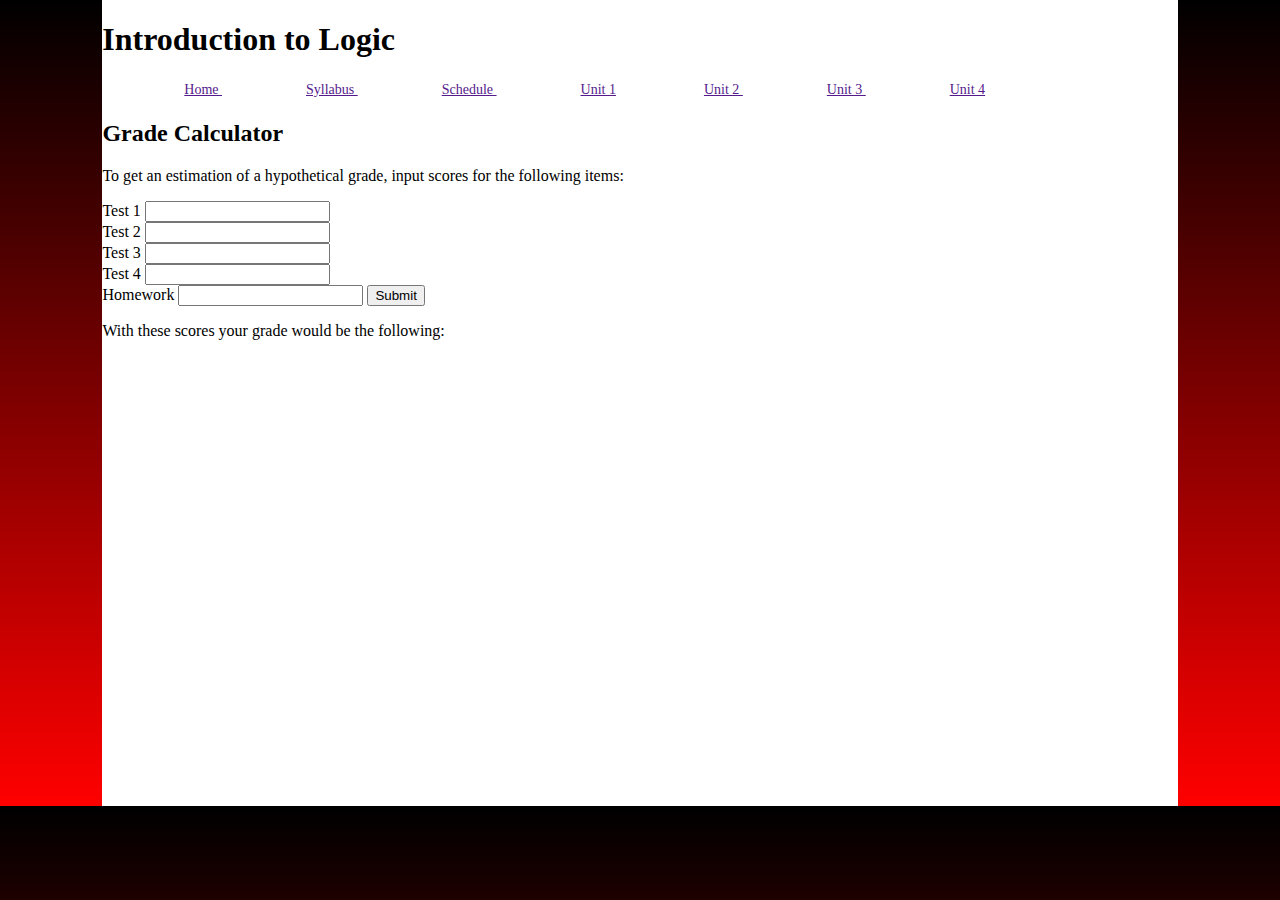
==== gradeCalculator.html @ 33eb33ed "called it main" ====
<!DOCTYPE html> 
<header> <title> Grade Calculator</title>
 <link rel="stylesheet" type="text/css" href="main.css">
</header>

<div class="container">
<div class="banner"> 
<h1> Introduction to Logic</h1>
<ul>
<li> <a href="">Home </a></li>  
<li> <a href="">Syllabus </a></li> 
<li> <a href="">Schedule </a></li> 
<li> <a href="">Unit 1</a></li> 
<li> <a href="">Unit 2 </a></li> 
<li> <a href="">Unit 3 </a></li> 
<li> <a href="">Unit 4 </a></li> 
</ul> 

	</div> 
	
<div class="wrapper"> 

<h2> Grade Calculator</h2> 

<p>To get an estimation of a hypothetical grade, input scores for the following items: </p>

Test 1 <input id="test1"> </br>
Test 2 <input id="test2"></br>
Test 3 <input id="test3"></br>
Test 4 <input id="test4"></br>
Homework <input id="homework">

<button type="button" onclick="myFunction()">Submit</button>

<p> With these scores your grade would be the following:</p> 
<p id="grade"></p>

<script>
function myFunction() {

   //get test scores and homework as integers
    var x = parseInt(document.getElementById("test1").value,10);
    var y = parseInt(document.getElementById("test2").value,10);
    var z = parseInt(document.getElementById("test3").value,10);
    var w = parseInt(document.getElementById("test4").value,10);
    var h = parseInt(document.getElementById("homework").value,10);

   
    //write the calculation in the "grade" paragraph.
    document.getElementById("grade").innerHTML = .88*((x+y+z+w)/4)+.12*h;
}
</script>




</br> </br></br></br></br></br></br></br></br></br></br></br></br></br></br></br></br></br></br></br></br></br></br></br></br>

</body></html>
---- main.css ----
body { background: -webkit-linear-gradient(black, red); /* Safari 5.1-6.0 */
    background: -o-linear-gradient(black, red); /* Opera 11.1-12.0 */ 
    background: -moz-linear-gradient(black, red); /* Firefox 3.6-15 */
    background: linear-gradient(black, red); /* Standard syntax */
	margin: 0; 
	padding: 0;
	border: none;

}

.container {background-color:blue; width:84%; margin:auto; margin-top:0;
}

.wrapper {margin-top:120px; background-color: white; z-index: -1;
}

.banner {display: inline; position: fixed; top: 0; left:7.99%; background-color: white; width:84.05%; height: 120px;
	
}

.banner ul {list-style-type: none;
}
.banner ul li {display: inline;margin: 3em;font-size:14px;}

#grade {text-indent: 20px;
}

.sidebar {position:fixed; top:114px; right:9%;background-color: white; border:solid black 3px;
	
}

.sidebar ul {list-style-type: none; indent:none; padding:10px;
	
}

.sidebar h3 { text-align:center;
	
}



.lesson {border-bottom: solid #cdcdcd 1px;
	
}

.content {width:65%; display:inline-block; vertical-align: top; 
	
}

.due { width:34%; display:inline-block; vertical-align: top;
	
}
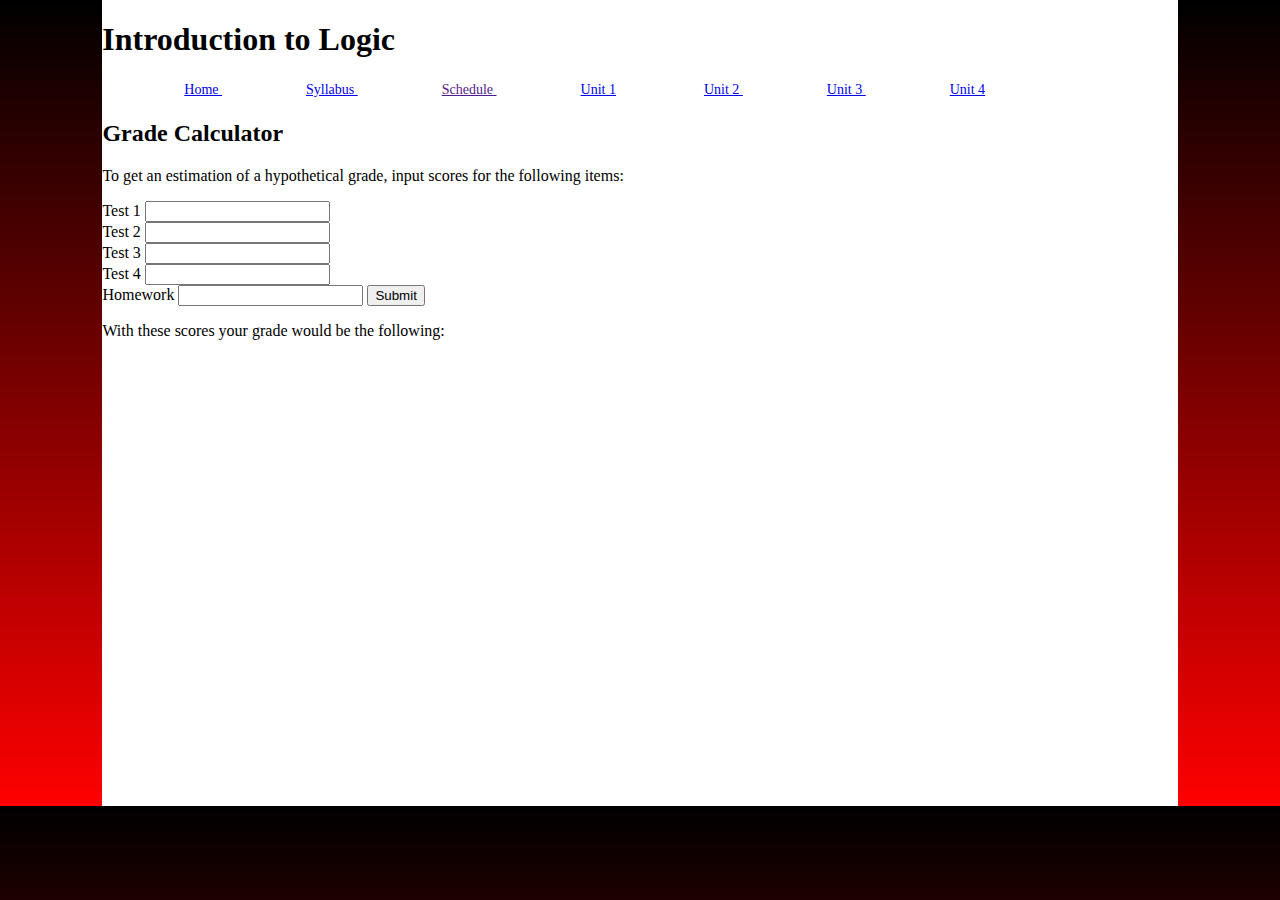
==== commit 9ee11cc7: "main links fixed" ====
--- a/gradeCalculator.html
+++ b/gradeCalculator.html
@@ -4,16 +4,18 @@
 </header>
 
 <div class="container">
+
+
 <div class="banner"> 
 <h1> Introduction to Logic</h1>
-<ul>
-<li> <a href="">Home </a></li>  
-<li> <a href="">Syllabus </a></li> 
+<ul> 
+<li> <a href="index">Home </a></li> 
+<li> <a href="attachments/syllabus.docx">Syllabus </a></li> 
 <li> <a href="">Schedule </a></li> 
-<li> <a href="">Unit 1</a></li> 
-<li> <a href="">Unit 2 </a></li> 
-<li> <a href="">Unit 3 </a></li> 
-<li> <a href="">Unit 4 </a></li> 
+<li> <a href="unit1">Unit 1</a></li> 
+<li> <a href="unit2">Unit 2 </a></li> 
+<li> <a href="unit3">Unit 3 </a></li> 
+<li> <a href="unit4">Unit 4 </a></li> 
 </ul> 
 
 	</div> 
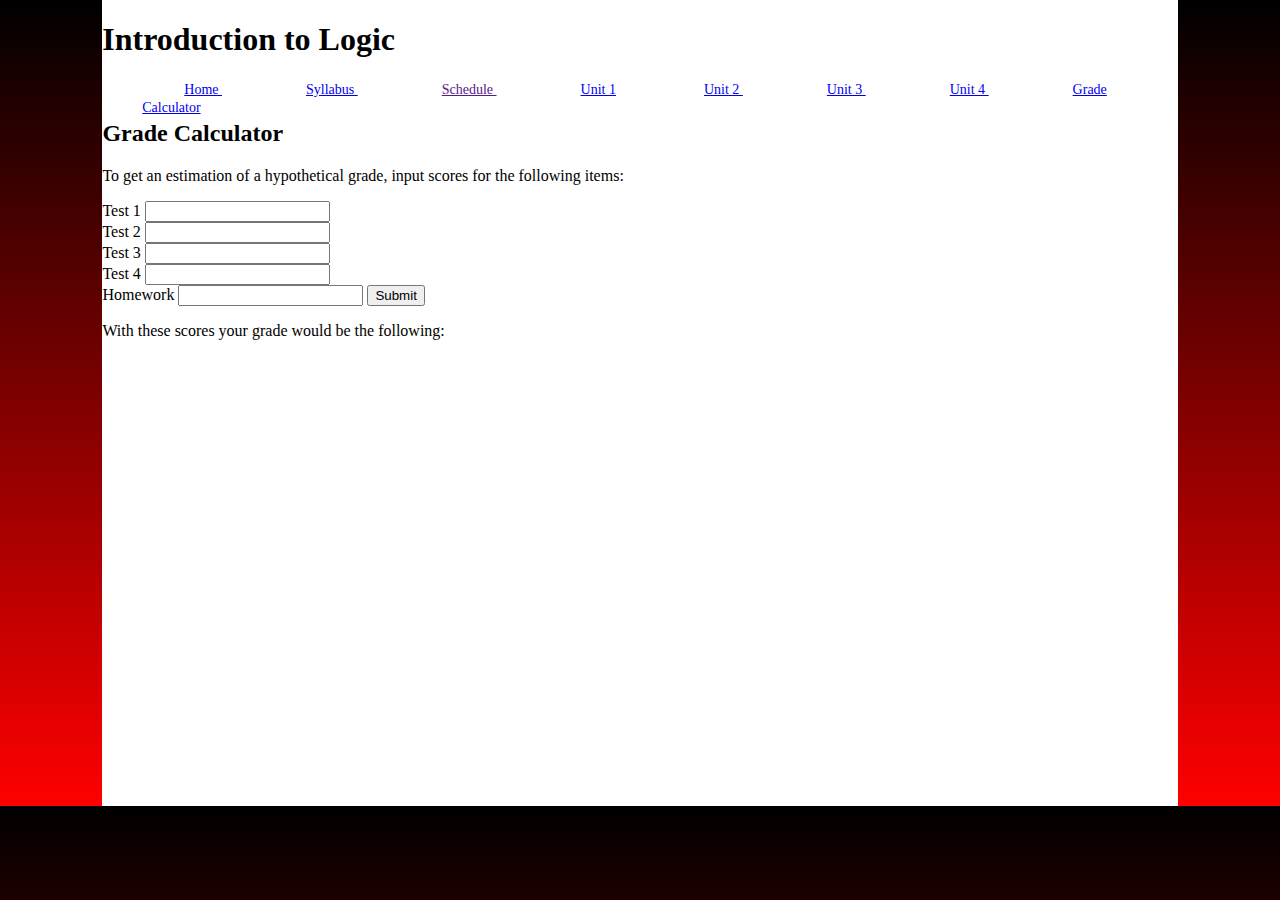
==== commit 2d286a3b: "added grade calc link" ====
--- a/gradeCalculator.html
+++ b/gradeCalculator.html
@@ -16,6 +16,7 @@
 <li> <a href="unit2">Unit 2 </a></li> 
 <li> <a href="unit3">Unit 3 </a></li> 
 <li> <a href="unit4">Unit 4 </a></li> 
+<li> <a href="gradeCalculator"> Grade Calculator </a> </li> 
 </ul> 
 
 	</div> 
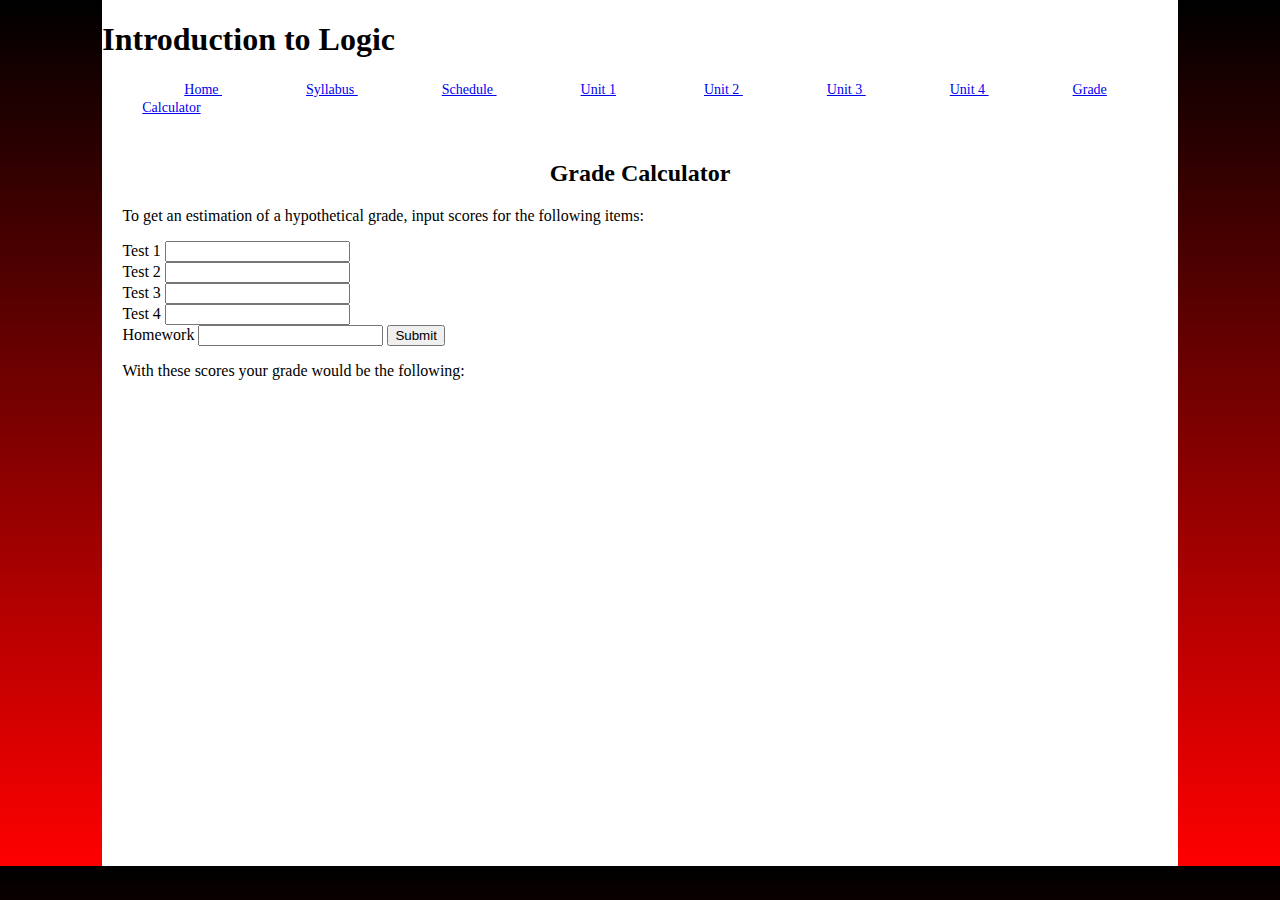
==== commit d1536043: "add" ====
--- a/gradeCalculator.html
+++ b/gradeCalculator.html
@@ -11,7 +11,7 @@
 <ul> 
 <li> <a href="index">Home </a></li> 
 <li> <a href="attachments/syllabus.docx">Syllabus </a></li> 
-<li> <a href="">Schedule </a></li> 
+<li> <a href="schedule">Schedule </a></li> 
 <li> <a href="unit1">Unit 1</a></li> 
 <li> <a href="unit2">Unit 2 </a></li> 
 <li> <a href="unit3">Unit 3 </a></li> 
@@ -42,15 +42,20 @@
 function myFunction() {
 
    //get test scores and homework as integers
-    var x = parseInt(document.getElementById("test1").value,10);
-    var y = parseInt(document.getElementById("test2").value,10);
-    var z = parseInt(document.getElementById("test3").value,10);
-    var w = parseInt(document.getElementById("test4").value,10);
+    var t1 = document.getElementById("test1").value;
+    var t2 = parseInt(document.getElementById("test2").value,10);
+    var t3 = parseInt(document.getElementById("test3").value,10);
+    var t4 = parseInt(document.getElementById("test4").value,10);
     var h = parseInt(document.getElementById("homework").value,10);
 
    
     //write the calculation in the "grade" paragraph.
-    document.getElementById("grade").innerHTML = .88*((x+y+z+w)/4)+.12*h;
+    //document.getElementById("grade").innerHTML = .88*((t1+t2+t3+t4)/4)+.12*h;
+	
+	if(t1=="") {
+	document.getElementById("grade").innerHTML="you didn't fill it in";
+	}
+	
 }
 </script>
 
--- a/main.css
+++ b/main.css
@@ -8,34 +8,35 @@
 
 }
 
-.container {background-color:blue; width:84%; margin:auto; margin-top:0;
+.container {background-color:blue; width:84%; margin:auto; margin-top:0; z-index:+3;
 }
 
-.wrapper {margin-top:120px; background-color: white; z-index: -1;
+.wrapper {margin-top:120px; background-color: white; z-index: -1; padding: 20px;
 }
+.wrapper h2 {text-align: center;}
 
 .banner {display: inline; position: fixed; top: 0; left:7.99%; background-color: white; width:84.05%; height: 120px;
 	
 }
 
-.banner ul {list-style-type: none;
-}
-.banner ul li {display: inline;margin: 3em;font-size:14px;}
+	.banner ul {list-style-type: none;
+	}
+	.banner ul li {display: inline;margin: 3em;font-size:14px;}
 
 #grade {text-indent: 20px;
 }
 
-.sidebar {position:fixed; top:114px; right:9%;background-color: white; border:solid black 3px;
+.sidebar {position:fixed; top:114px; right:9%;background-color: white; border:solid black 2px; padding:4px;
 	
 }
 
-.sidebar ul {list-style-type: none; indent:none; padding:10px;
-	
-}
+	.sidebar ul {list-style-type: none; indent:none; padding:10px;
+		
+	}
 
-.sidebar h3 { text-align:center;
-	
-}
+	.sidebar h3 { text-align:center;
+		
+	}
 
 
 
@@ -49,4 +50,14 @@
 
 .due { width:34%; display:inline-block; vertical-align: top;
 	
-}+}
+
+
+.schedule {width: 85%; margin:auto;
+	}
+	
+.schedule tr:nth-child(even){background-color: #CCC;
+	}
+	
+	
+	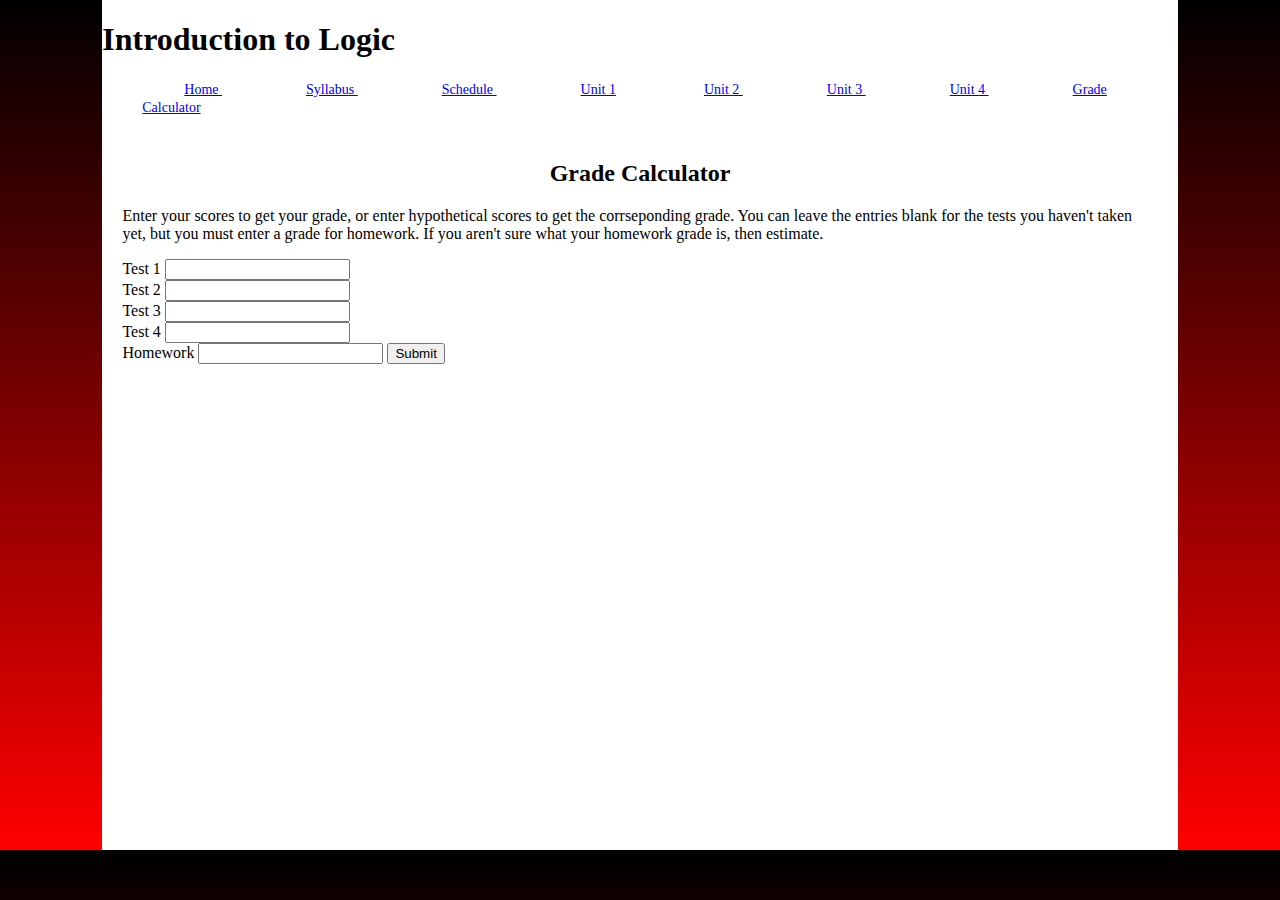
==== commit 2e42a9dd: "more messin" ====
--- a/gradeCalculator.html
+++ b/gradeCalculator.html
@@ -25,7 +25,7 @@
 
 <h2> Grade Calculator</h2> 
 
-<p>To get an estimation of a hypothetical grade, input scores for the following items: </p>
+<p>Enter your scores to get your grade, or enter hypothetical scores to get the corrseponding grade. You can leave the entries blank for the tests you haven't taken yet, but you must enter a grade for homework. If you aren't sure what your homework grade is, then estimate. </p>
 
 Test 1 <input id="test1"> </br>
 Test 2 <input id="test2"></br>
@@ -35,27 +35,38 @@
 
 <button type="button" onclick="myFunction()">Submit</button>
 
-<p> With these scores your grade would be the following:</p> 
 <p id="grade"></p>
 
 <script>
 function myFunction() {
 
-   //get test scores and homework as integers
+   //get input values
     var t1 = document.getElementById("test1").value;
-    var t2 = parseInt(document.getElementById("test2").value,10);
-    var t3 = parseInt(document.getElementById("test3").value,10);
-    var t4 = parseInt(document.getElementById("test4").value,10);
-    var h = parseInt(document.getElementById("homework").value,10);
-
-   
-    //write the calculation in the "grade" paragraph.
+    var t2 = document.getElementById("test2").value;
+    var t3 = document.getElementById("test3").value;
+    var t4 = document.getElementById("test4").value;
+    var h = document.getElementById("homework").value;
+	var denom = 0;
+	
+	
+	//write the result of the calculation in the "grade" paragraph.
     //document.getElementById("grade").innerHTML = .88*((t1+t2+t3+t4)/4)+.12*h;
 	
-	if(t1=="") {
-	document.getElementById("grade").innerHTML="you didn't fill it in";
-	}
+	/*if(t1==""){var n1=0} else {var n1=0} else {var n1=parseInt(t1,10)};
+	if(t2==""){var n2=0} else {var n2=1};
+	if(t3==""){var n3=0} else {var n3=1};
+	if(t4==""){var n4=0} else {var n4=1};*/
 	
+	if(t1==""){var d1=0; var n1=0;} else {var d1=1; var n1=parseInt(t1,10);};
+	if(t2==""){var d2=0; var n2=0;} else {var d2=1; var n2=parseInt(t2,10);};
+	if(t3==""){var d3=0; var n3=0;} else {var d3=1; var n3=parseInt(t3,10);};
+	if(t4==""){var d4=0; var n4=0;} else {var d4=1; var n4=parseInt(t4,10);};
+	
+	var grade=.88*(n1+n2+n3+n4)/(d1+d2+d3+d4)+.12*parseInt(h,10);
+	
+	if(h==""){document.getElementById("grade").innerHTML="You must enter a homework grade."} 
+		else {document.getElementById("grade").innerHTML = "With these scores, your grade would be " + grade + ".";}
+
 }
 </script>
 
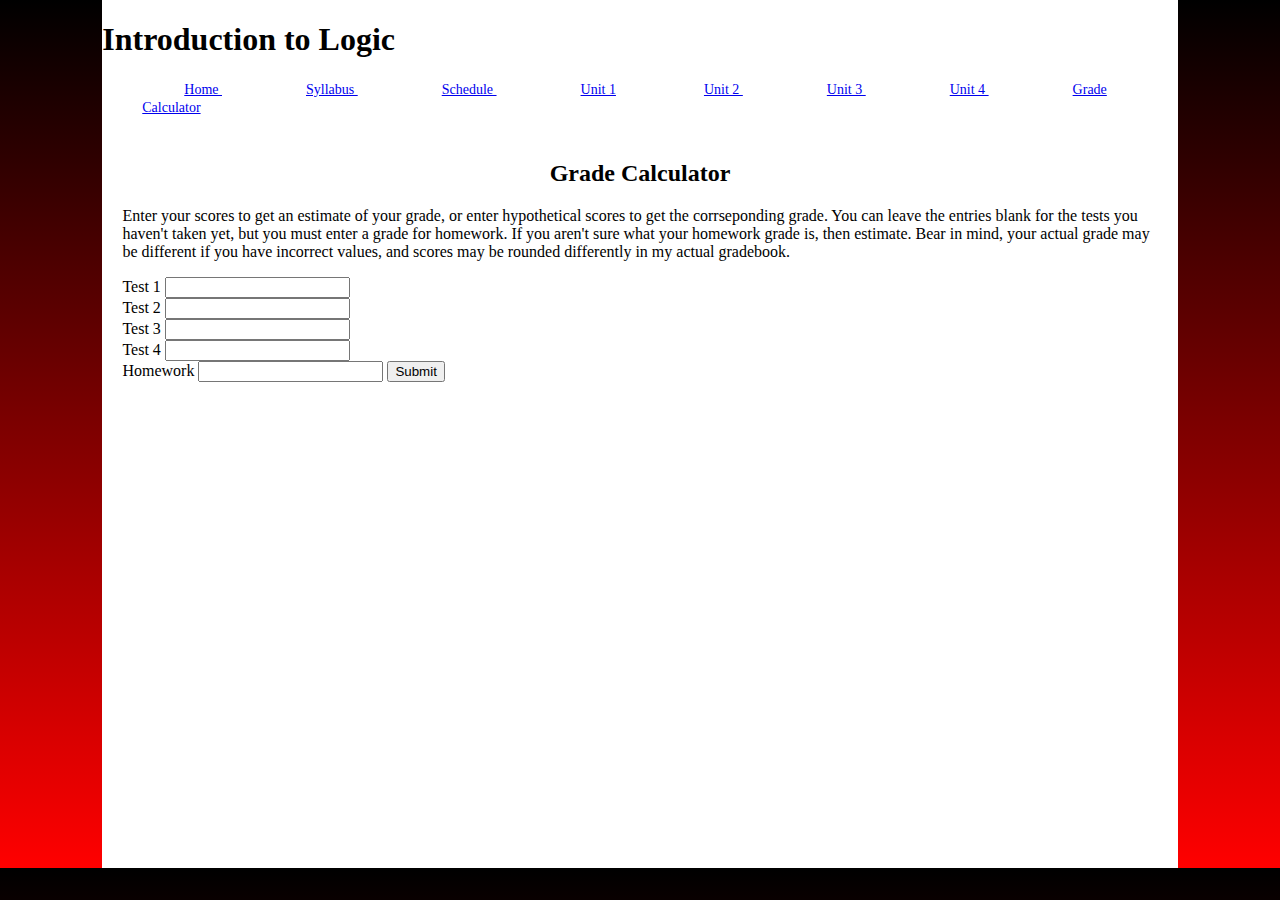
==== commit 4979e838: "added proofs etc" ====
--- a/gradeCalculator.html
+++ b/gradeCalculator.html
@@ -25,7 +25,7 @@
 
 <h2> Grade Calculator</h2> 
 
-<p>Enter your scores to get your grade, or enter hypothetical scores to get the corrseponding grade. You can leave the entries blank for the tests you haven't taken yet, but you must enter a grade for homework. If you aren't sure what your homework grade is, then estimate. </p>
+<p>Enter your scores to get an estimate of your grade, or enter hypothetical scores to get the corrseponding grade. You can leave the entries blank for the tests you haven't taken yet, but you must enter a grade for homework. If you aren't sure what your homework grade is, then estimate. Bear in mind, your actual grade may be different if you have incorrect values, and scores may be rounded differently in my actual gradebook. </p>
 
 Test 1 <input id="test1"> </br>
 Test 2 <input id="test2"></br>
@@ -46,17 +46,10 @@
     var t3 = document.getElementById("test3").value;
     var t4 = document.getElementById("test4").value;
     var h = document.getElementById("homework").value;
-	var denom = 0;
+
 	
 	
-	//write the result of the calculation in the "grade" paragraph.
-    //document.getElementById("grade").innerHTML = .88*((t1+t2+t3+t4)/4)+.12*h;
-	
-	/*if(t1==""){var n1=0} else {var n1=0} else {var n1=parseInt(t1,10)};
-	if(t2==""){var n2=0} else {var n2=1};
-	if(t3==""){var n3=0} else {var n3=1};
-	if(t4==""){var n4=0} else {var n4=1};*/
-	
+	// Decide the corresponding numerator and denominator terms
 	if(t1==""){var d1=0; var n1=0;} else {var d1=1; var n1=parseInt(t1,10);};
 	if(t2==""){var d2=0; var n2=0;} else {var d2=1; var n2=parseInt(t2,10);};
 	if(t3==""){var d3=0; var n3=0;} else {var d3=1; var n3=parseInt(t3,10);};
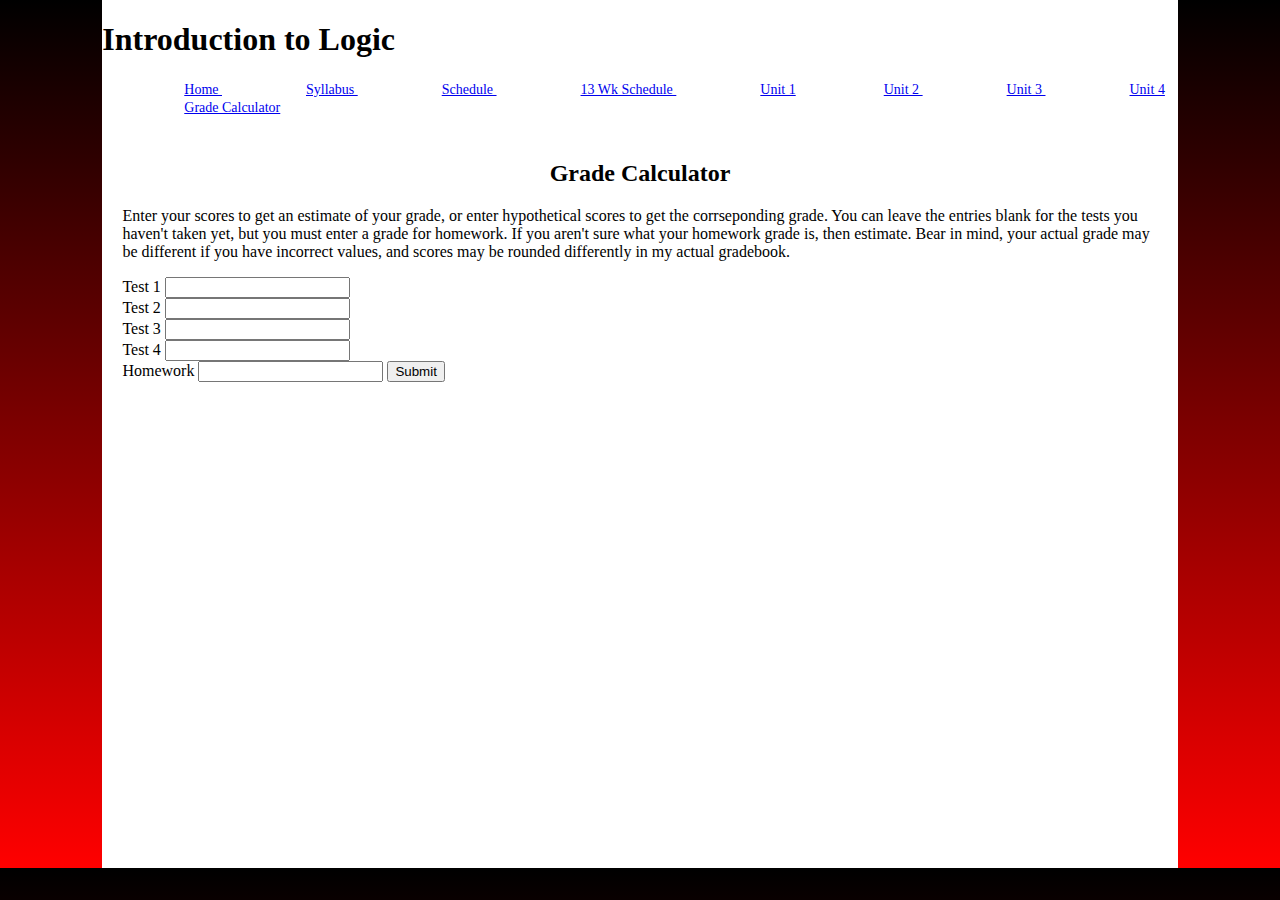
==== commit 6b21af84: "added 13 wk schedule link" ====
--- a/gradeCalculator.html
+++ b/gradeCalculator.html
@@ -12,6 +12,7 @@
 <li> <a href="index">Home </a></li> 
 <li> <a href="attachments/syllabus.docx">Syllabus </a></li> 
 <li> <a href="schedule">Schedule </a></li> 
+<li> <a href="schedule2">13 Wk Schedule </a></li> 
 <li> <a href="unit1">Unit 1</a></li> 
 <li> <a href="unit2">Unit 2 </a></li> 
 <li> <a href="unit3">Unit 3 </a></li> 
--- a/main.css
+++ b/main.css
@@ -8,7 +8,10 @@
 
 }
 
-.container {background-color:blue; width:84%; margin:auto; margin-top:0; z-index:+3;
+
+
+
+.container {background-color:white; width:84%; margin:auto; margin-top:0; z-index:+3;
 }
 
 .wrapper {margin-top:120px; background-color: white; z-index: -1; padding: 20px;
@@ -44,7 +47,7 @@
 	
 }
 
-.content {width:65%; display:inline-block; vertical-align: top; 
+.content {width:100%; display:inline-block; vertical-align: top; 
 	
 }
 
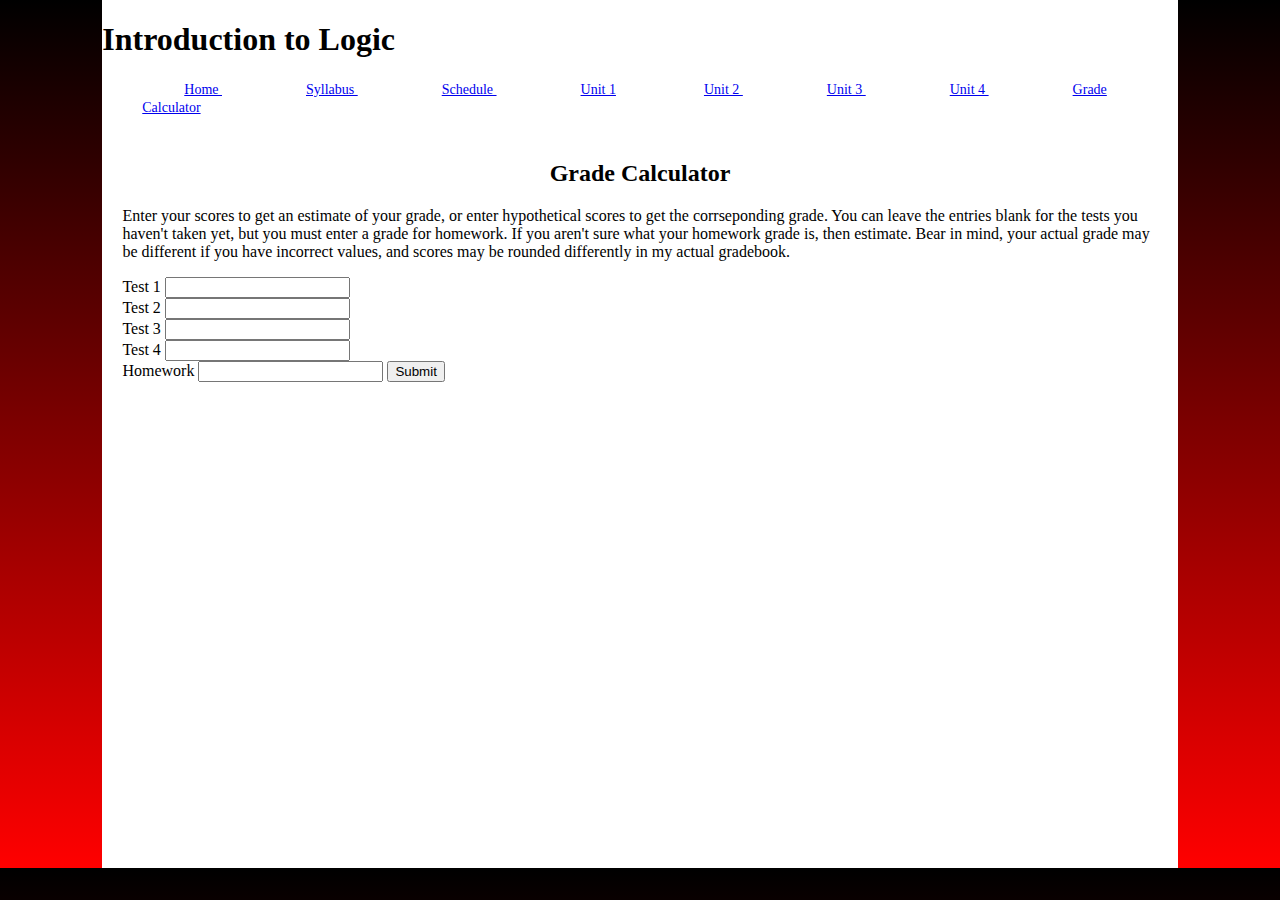
==== commit 29ce9729: "Schedule Notice" ====
--- a/gradeCalculator.html
+++ b/gradeCalculator.html
@@ -12,7 +12,6 @@
 <li> <a href="index">Home </a></li> 
 <li> <a href="attachments/syllabus.docx">Syllabus </a></li> 
 <li> <a href="schedule">Schedule </a></li> 
-<li> <a href="schedule2">13 Wk Schedule </a></li> 
 <li> <a href="unit1">Unit 1</a></li> 
 <li> <a href="unit2">Unit 2 </a></li> 
 <li> <a href="unit3">Unit 3 </a></li> 
--- a/main.css
+++ b/main.css
@@ -11,10 +11,10 @@
 
 
 
-.container {background-color:white; width:84%; margin:auto; margin-top:0; z-index:+3;
+.container {border: collapse; background-color:white; width:84%; margin:auto; margin-top:0; z-index:+3;
 }
 
-.wrapper {margin-top:120px; background-color: white; z-index: -1; padding: 20px;
+.wrapper {border:collapse; margin-top:120px; background-color: white; z-index: -1; padding: 20px;
 }
 .wrapper h2 {text-align: center;}
 
@@ -62,5 +62,10 @@
 .schedule tr:nth-child(even){background-color: #CCC;
 	}
 	
+.column1 {background-color: grey; margin-top:20px; margin-left: 20px;  display: inline-block; background-color: white;
+	}
+
+.column2 {width: 300px; background-color: blue; margin-top: 20px; margin-right: 300px; display: inline-block; vertical-align: top; background-color: white;
+}
 	
 	